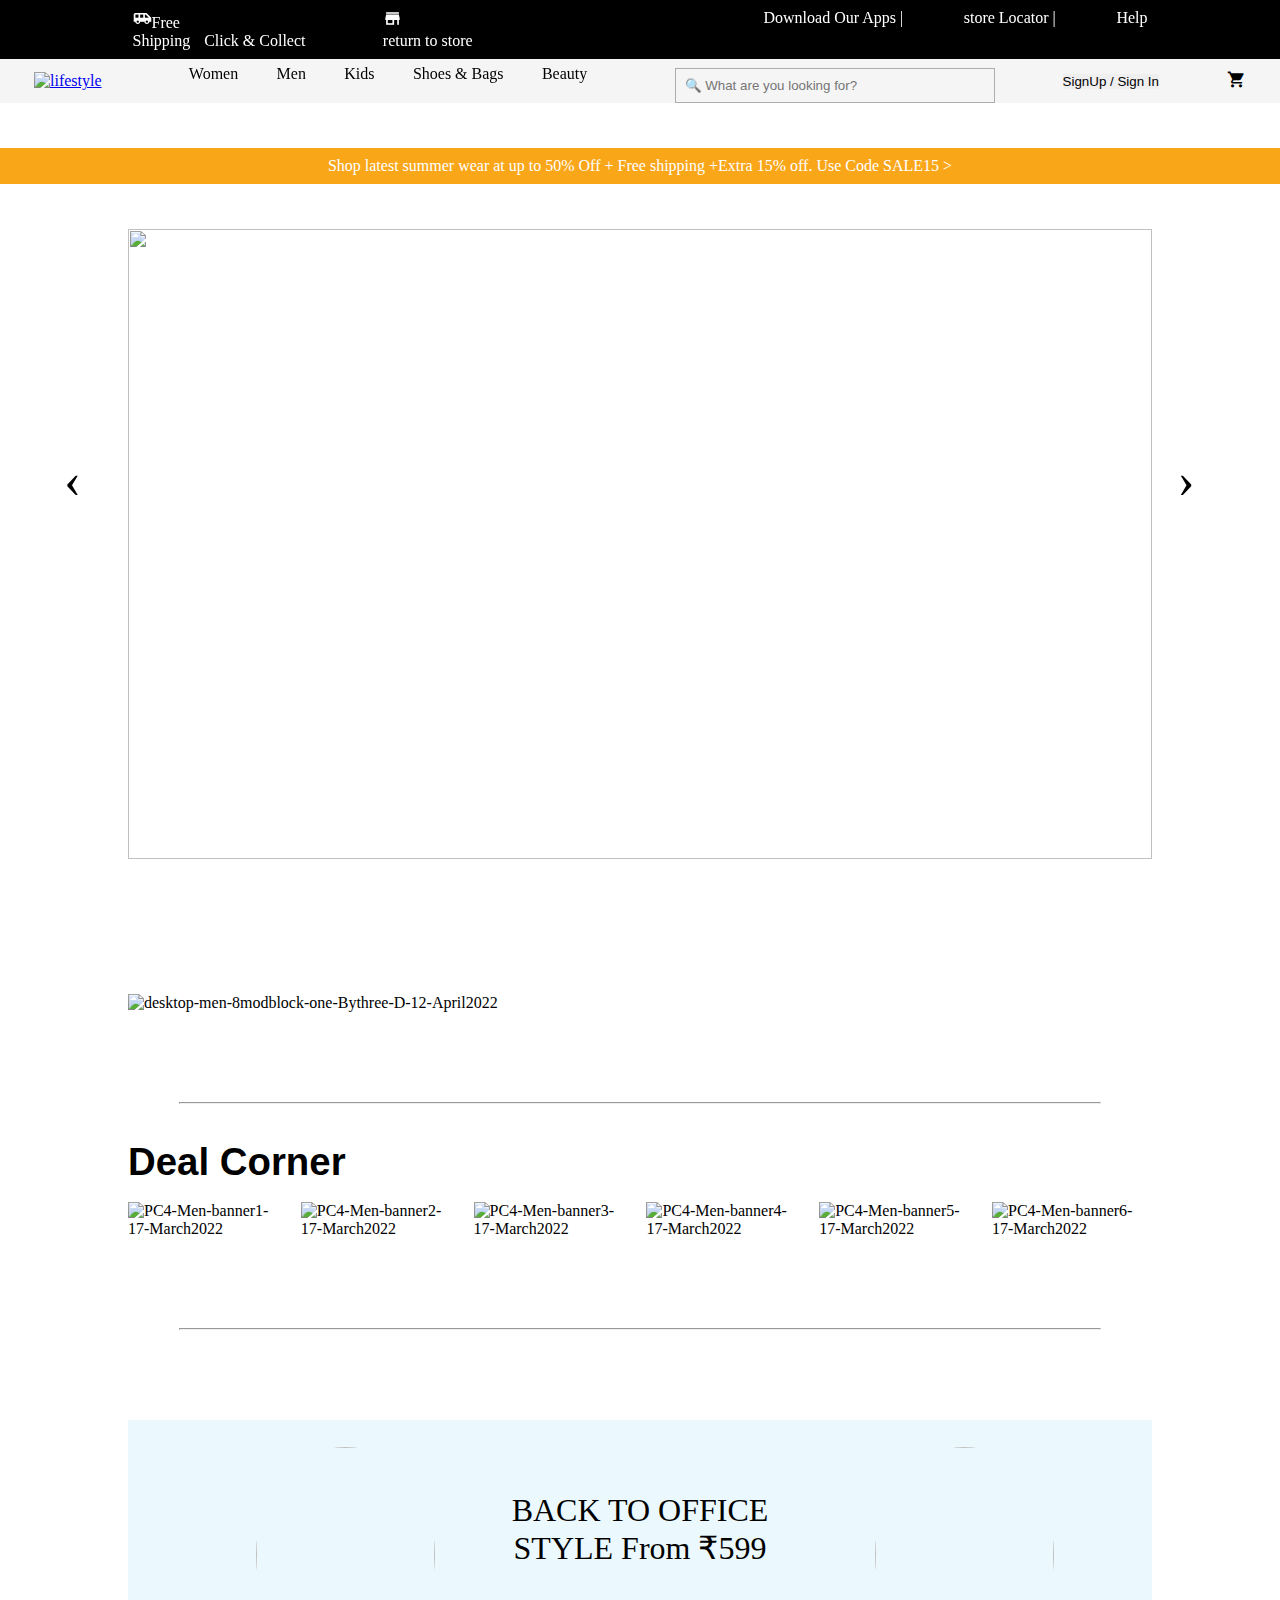
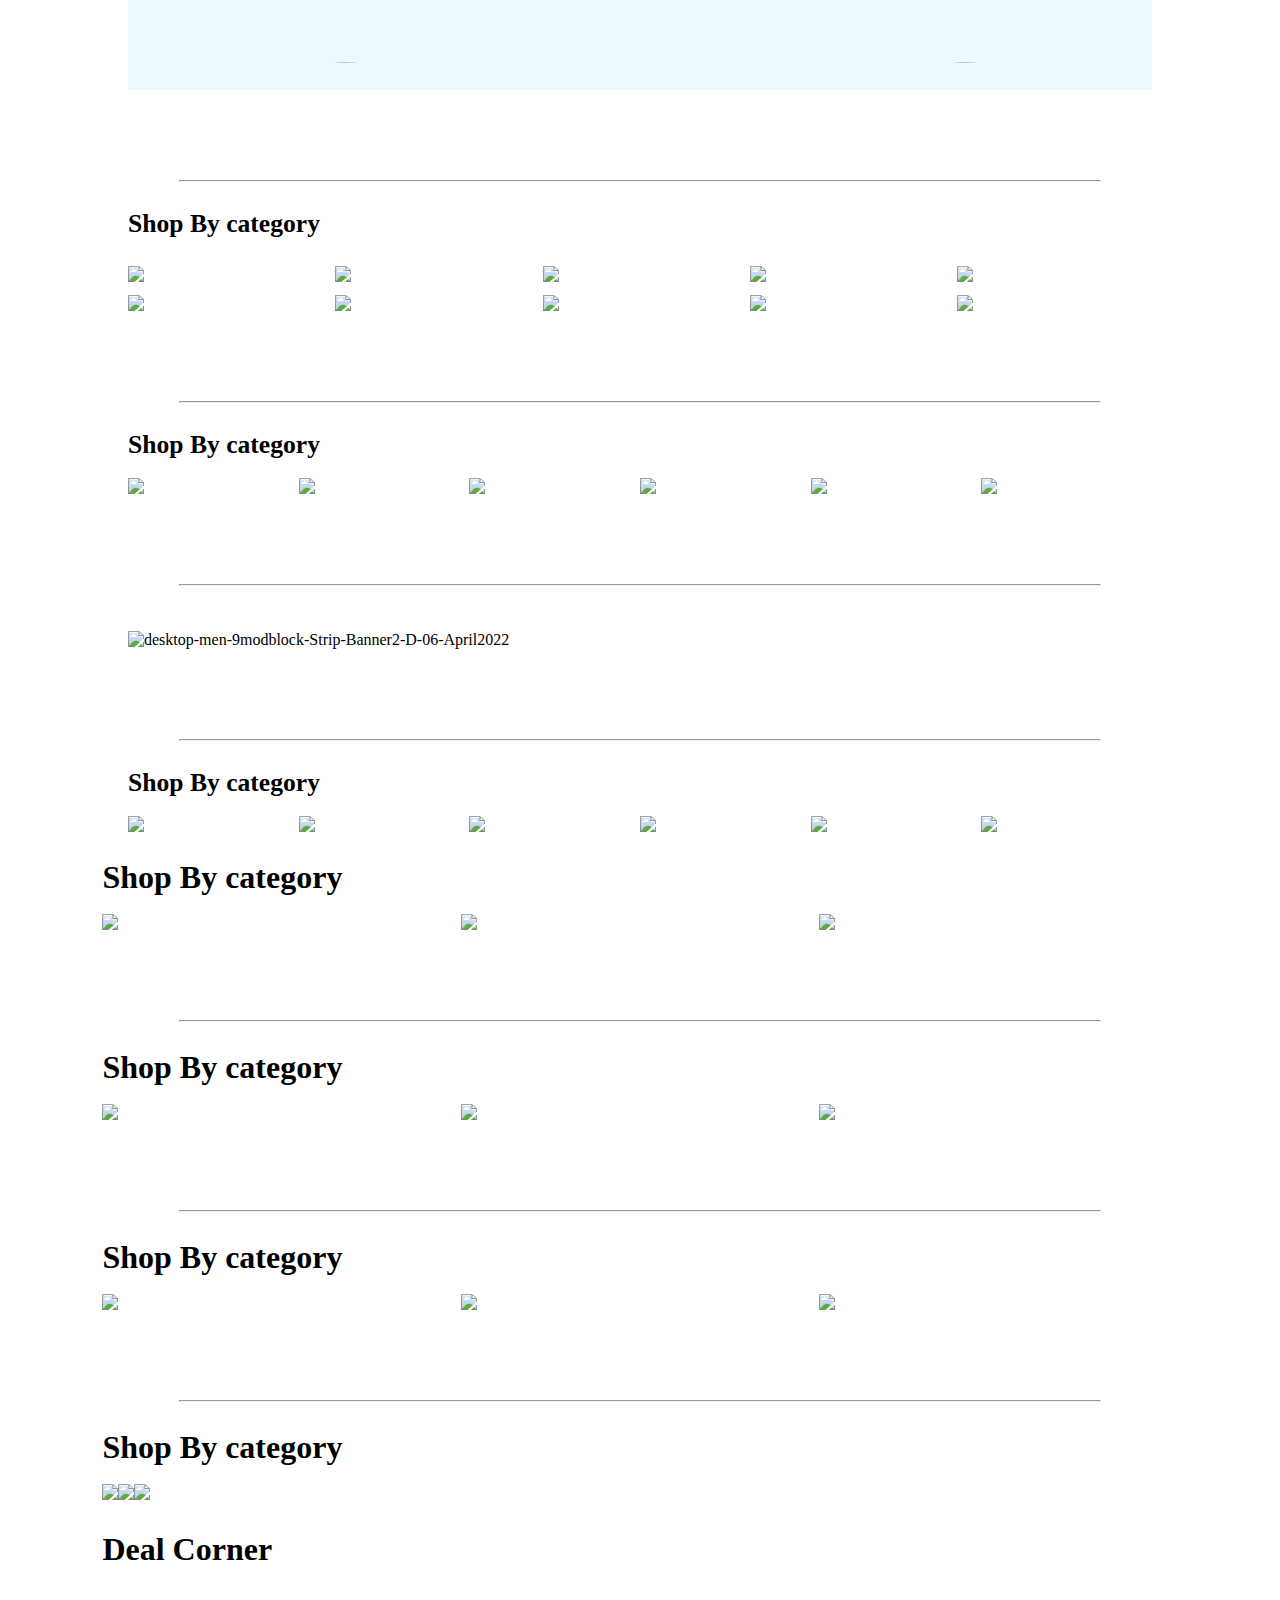
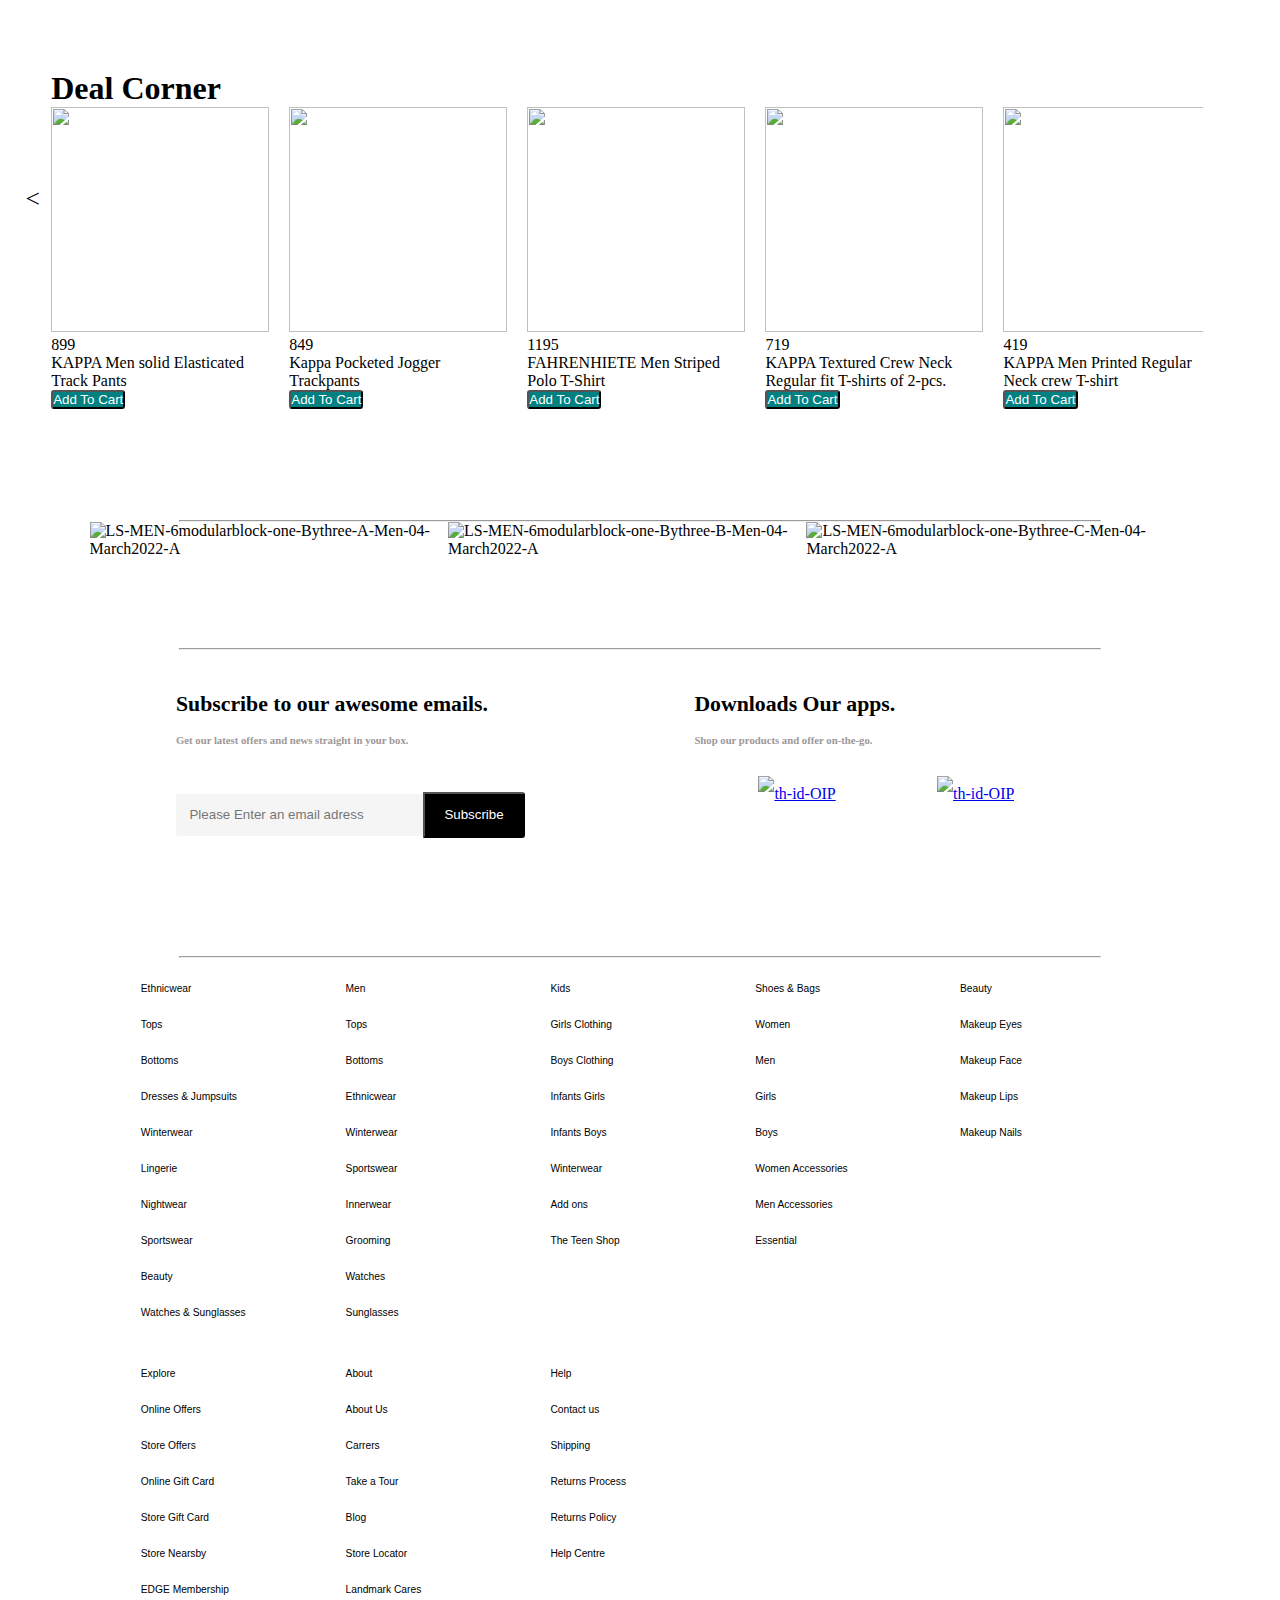
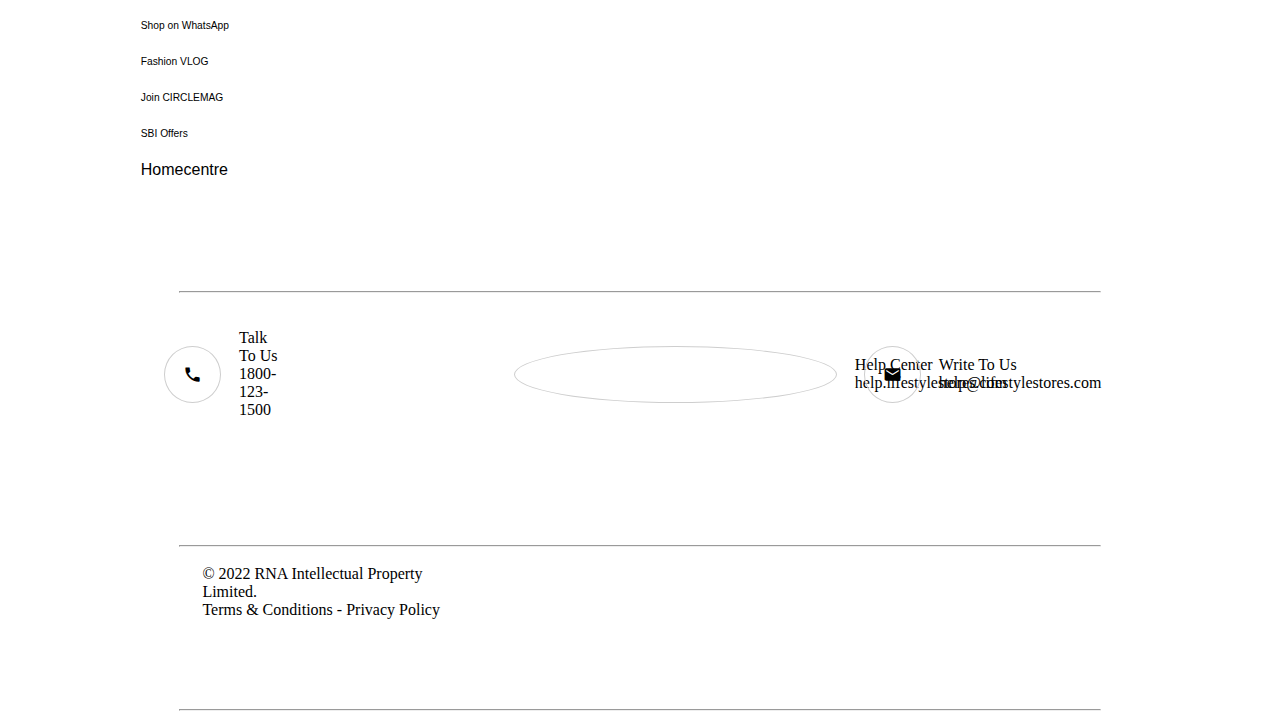
==== index.html @ 584adba1 "changed the name from header to index" ====
<!DOCTYPE html>
<html lang="en">

<head>
    <meta charset="UTF-8">
    <meta http-equiv="X-UA-Compatible" content="IE=edge">
    <meta name="viewport" content="width=device-width, initial-scale=1.0">
    <title>Document</title>
    <link rel="stylesheet" href="signup.css">
   <link href="https://fonts.googleapis.com/icon?family=Material+Icons" rel="stylesheet">
    <link rel="stylesheet" href="header.css">
    <style>
      
    </style>
</head>
<!-- onload="slide()" -->

<body onload="slide()">

    <div id="responsivenav">
        <div onclick="shownavbar()" class="menubtn"><i class="material-icons" style="font-size: 3vw;border: none;padding: 0%; width: 1vw;"  >menu</i></div>
        <div><img src="https://i1.lmsin.net/website_images/in/logos/logo-lifestyle.svg " alt="lifestyle" id="mediaimage"></div>
    </div>

    <!-- <div onclick="shownavbar()" class="menubtn"><i class="material-icons" style="font-size: 3vw;border: none;padding: 0%; width: 1vw;"  >menu</i></div> -->
    <div class="listContainer" id="listContainer">
      <div class="flexOfNavbar">
        <div><img src="https://i1.lmsin.net/website_images/in/logos/logo-lifestyle.svg " alt="lifestyle" id="mediaimage"></div>
        <div id="cutmenu" onclick="none()">X</div>
      </div>
        <ul>
            <li>Women

            </li>
            <li>Men  ›
                <div class="listOflistContainer">
                    <p  ><a href="productPage.html" style="text-decoration: none;color: black;" >TopWear </a></p>
                    <p  ><a href="productPage.html" style="text-decoration: none;color: black;" >Bottomwear </a></p>
                    <p  ><a href="productPage.html" style="text-decoration: none;color: black;" >Activewear </a></p>
                    <p  ><a href="productPage.html" style="text-decoration: none;color: black;" >Ethnic </a></p>
                    <p  ><a href="productPage.html" style="text-decoration: none;color: black;" >Winterwear </a></p>
                    <p  ><a href="productPage.html" style="text-decoration: none;color: black;" >Innerwear </a></p>
                    <p  ><a href="productPage.html" style="text-decoration: none;color: black;" >WFH Edits </a></p>
                    <p  ><a href="productPage.html" style="text-decoration: none;color: black;" >Watches </a></p>
                    <p  ><a href="productPage.html" style="text-decoration: none;color: black;" >Sunglasses </a></p>
                    <p  ><a href="productPage.html" style="text-decoration: none;color: black;" >Shoes </a></p>
                    <p  ><a href="productPage.html" style="text-decoration: none;color: black;" >Grooming </a></p>
                    <p  ><a href="productPage.html" style="text-decoration: none;color: black;" >Add-Ones </a></p>
                    <p  ><a href="productPage.html" style="text-decoration: none;color: black;" >More </a></p>
            </div>
            </li>
            <li>Kids ›
                <div class="listOflistContainer">
                    <p  ><a href="productPage.html" style="text-decoration: none;color: black;" >Boys </a></p>
                    <p  ><a href="productPage.html" style="text-decoration: none;color: black;" >Girls </a></p>
                    <p  ><a href="productPage.html" style="text-decoration: none;color: black;" >Infants </a></p>
                    <p  ><a href="productPage.html" style="text-decoration: none;color: black;" >Top Brands </a></p>
                    <p  ><a href="productPage.html" style="text-decoration: none;color: black;" >Winterwear </a></p>
                    <p  ><a href="productPage.html" style="text-decoration: none;color: black;" >Accessories </a></p>
                    <p  ><a href="productPage.html" style="text-decoration: none;color: black;" >Price point Store </a>  </p>
            </div>
            </li>
            <li>Shoes & Bags </li>
            <li>Beauty  </li>

        </ul>
        <div><input type="text" placeholder="🔍 What are you looking for?"></div>
        <div><p>
            SignUp-signIn
            <!-- <div id="signUpp">
                <button  onclick="demosign()" style="border: none;">SignUp / Sign In</button>
            </div>
            
            
            
            <div  id="popup">
            
            </div>
            
            
            <div id="demomain"></div> -->
        </p>
    </div>
        <div><p>Basket</p></div>
    </div>

    
















    <div class="first">
        <div>
            <ul>
                <li><i class="material-icons" style="font-size: 1.5vw;border: none;padding: 0%;"  >airport_shuttle</i>Free Shipping</li>
                <li><i class="material-icons" style="font-size: 1.5vw;border: none;padding: 0%;"  >apartment</i>Click & Collect</li>
                <li><i class="material-icons" style="font-size: 1.5vw;border: none;padding: 0%;"  >storefront</i>return to store</li>
            </ul>
        </div>
        <div>
            <ul>
                <li>Download Our Apps |</li>
                <li>store Locator |</li>
                <li>Help</li>
              
            </ul>
        </div>
    </div>
    
<div class="navbar" id="navbarid">
    <div><a href="./index.html"><img src="https://i1.lmsin.net/website_images/in/logos/logo-lifestyle.svg " alt="lifestyle"></a></div>
    <div>
        <ul>
            
        <ul>
            <!-- <li><img src="https://i1.lmsin.net/website_images/in/logos/logo-lifestyle.svg " alt="lifestyle"></li> -->
            <li><a href="">Women</a></li>
            <li class="active"><a href="">Men</a>
              <div class="submenue">
                  <ul>
                    <li>Top wear
                        <div class="in">
                            <div>
                                <b><a href="productPage.html"> Shop in Top Wear </a></b>
                                <hr style="width:10vw; margin-top: 2vh;margin-bottom: 2vh;margin-left: 0vw;">
                                <p><a href="productPage.html"> Casual Shirt  </a></p>
                                <p><a href="productPage.html"> Formal Shirt </a></p>
                                <p><a href="productPage.html"> Polos </a></p>
                                <p><a href="productPage.html"> T-Shirt </a></p>
                                <p><a href="productPage.html"> Jackets </a></p>
                                <p><a href="productPage.html"> Hoodies & Sweethearts </a></p>
                            </div>
                            <div>
                             
                                <img src="https://70415bb9924dca896de0-34a37044c62e41b40b39fcedad8af927.lmsin.net/LS-Fest/LS-new/Flyout-Mens-Teesandtops-Desktop1-21Sept2020.jpg" alt="">
                            </div>
                            <div><img src="https://70415bb9924dca896de0-34a37044c62e41b40b39fcedad8af927.lmsin.net/LS-Fest/LS-new/Flyout-Mens-Teesandtops-Desktop2-21Sept2020.jpg" alt=""></div>
                            <div><img src="https://70415bb9924dca896de0-34a37044c62e41b40b39fcedad8af927.lmsin.net/LS-Fest/LS-new/Flyout-Mens-Teesandtops-Desktop3-21Sept2020.jpg" alt=""></div>
                        </div>
                    </li>
                    <li>Bottomwear
                        <div class="in">
                            <div>
                                <b>Shop in Bottomwear</b>
                                <hr style="width:10vw; margin-top: 2vh;margin-bottom: 2vh;margin-left: 0vw;">
                                <p>Casual Trousers</p>
                                <p>Formal Trousers</p>
                                <p>Jeans</p>
                                <p>Track Pants</p>
                                <p>Shorts & 3/4ths</p>
                            </div>
                            <div>
                                <img src="https://70415bb9924dca896de0-34a37044c62e41b40b39fcedad8af927.lmsin.net/LS-Fest/LS-new/Flyout-Mens-Bottomwear-Desktop1-21Sept2020.jpg" alt="">
                            </div>
                            <!-- <div><img src="https://70415bb9924dca896de0-34a37044c62e41b40b39fcedad8af927.lmsin.net/LS-Fest/LS-new/Flyout-Mens-Teesandtops-Desktop2-21Sept2020.jpg" alt=""></div>
                            <div><img src="https://70415bb9924dca896de0-34a37044c62e41b40b39fcedad8af927.lmsin.net/LS-Fest/LS-new/Flyout-Mens-Teesandtops-Desktop3-21Sept2020.jpg" alt=""></div> -->
                        </div>
                    </li>
                    <li>Activewear
                        <div class="in">
                            <div>
                                <b>Shop in Activewear</b>
                                <hr style="width:10vw; margin-top: 2vh;margin-bottom: 2vh;margin-left: 0vw;">
                                <p>Polos</p>
                                <p>Sports T-Shirts</p>
                                <p>Track Pants</p>
                                <p>Sports shoes</p>
                            </div>
                            <div>
                                <img src="https://70415bb9924dca896de0-34a37044c62e41b40b39fcedad8af927.lmsin.net/LS-Fest/LS-new/Flyout-Mens-Activewear-Desktop1-21Sept2020.jpg" alt="">
                            </div>
                            <!-- <div><img src="https://70415bb9924dca896de0-34a37044c62e41b40b39fcedad8af927.lmsin.net/LS-Fest/LS-new/Flyout-Mens-Teesandtops-Desktop2-21Sept2020.jpg" alt=""></div>
                            <div><img src="https://70415bb9924dca896de0-34a37044c62e41b40b39fcedad8af927.lmsin.net/LS-Fest/LS-new/Flyout-Mens-Teesandtops-Desktop3-21Sept2020.jpg" alt=""></div> -->
                        </div>
                    </li>
                    <li>Ethnic
                        <div class="in">
                            <div>
                                <b>Shop in Ethnic</b>
                                <hr style="width:10vw; margin-top: 2vh;margin-bottom: 2vh;margin-left: 0vw;">
                                
                                <p>Kurtas</p>
                                <p>Waistcoats</p>
                                <p>Pyjamas</p>                              
                            </div>
                            <div>
                                <img src="https://70415bb9924dca896de0-34a37044c62e41b40b39fcedad8af927.lmsin.net/LS-Fest/LS-new/Flyout-Mens-Ethnicwear-Desktop1-21Sept2020.jpg" alt="">
                            </div>
                        </div>
                    </li>
                    <li>Winterwear</li>
                    <li>Innerwear</li>
                    <li>WFH Edits</li>
                    <li>Watches</li>
                    <li>Sunglasses</li>
                    <li>Shoes</li>
                    <li>Grooming</li>
                    <li>Add-Ons</li>
                    <li>More</li>
                </ul> 
              </div>
            </li> 
            
            <li class="active"><a href="">Kids</a>
                <div class="submenue">
                    <ul>
                      <li>Boys
                          <div class="in">
                              <div>
                                  <b>Shop in Top Wear</b>
                                  <hr style="width:10vw; margin-top: 2vh;margin-bottom: 2vh;margin-left: 0vw;">
                                  <p>Casual Shirt</p>
                                  <p>Formal Shirt</p>
                                  <p>Polos</p>
                                  <p>T-Shirt</p>
                                  <p>Jackets</p>
                                  <p>Hoodies & Sweethearts</p>
                              </div>
                              <div>
                                  <img src="https://70415bb9924dca896de0-34a37044c62e41b40b39fcedad8af927.lmsin.net/LS-Fest/LS-new/Flyout-Kids-BoysClothing-Banner1-09Feb2022.jpg" alt="">
                              </div>
                              <div><img src="https://70415bb9924dca896de0-34a37044c62e41b40b39fcedad8af927.lmsin.net/LS-Fest/LS-new/Flyout-Kids-BoysClothing-Banner2-09Feb2022.jpg" alt=""></div>
                              <div><img src="https://70415bb9924dca896de0-34a37044c62e41b40b39fcedad8af927.lmsin.net/LS-Fest/LS-new/Flyout-Kids-BoysClothing-Banner4-09Feb2022.jpg" alt=""></div>
                          </div>
                      </li>
                      <li>Girls
                          <div class="in">
                              <div>
                                  <b>Shop in Bottomwear</b>
                                  <hr style="width:10vw; margin-top: 2vh;margin-bottom: 2vh;margin-left: 0vw;">
                                  <p>Casual Trousers</p>
                                  <p>Formal Trousers</p>
                                  <p>Jeans</p>
                                  <p>Track Pants</p>
                                  <p>Shorts & 3/4ths</p>
                              </div>
                              <div>
                                  <img src="https://70415bb9924dca896de0-34a37044c62e41b40b39fcedad8af927.lmsin.net/LS-Fest/LS-new/Flyout-Kids-GirlsClothing-Banner1-09Feb2022.jpg" alt="">
                              </div>
                              <div><img src="https://70415bb9924dca896de0-34a37044c62e41b40b39fcedad8af927.lmsin.net/LS-Fest/LS-new/Flyout-Kids-GirlsClothing-Banner2-09Feb2022.jpg" alt=""></div> -->
                              <div><img src="https://70415bb9924dca896de0-34a37044c62e41b40b39fcedad8af927.lmsin.net/LS-Fest/LS-new/Flyout-Kids-GirlsClothing-Banner4-09Feb2022.jpg" alt=""></div> -->
                          </div>
                      </li>
                      <li>Infants
                          <div class="in">
                              <div>
                                  <b> T-Shirts</b>
                                  <hr style="width:10vw; margin-top: 2vh;margin-bottom: 2vh;margin-left: 0vw;">
                                  <p>Tops</p>
                                  <p>Dresses & Jumpsuits</p>
                                  <p>Shirts</p>
                                  <p>Shorts</p>

                              </div>
                              <div>
                                  <img src="https://70415bb9924dca896de0-34a37044c62e41b40b39fcedad8af927.lmsin.net/LS-Fest/LS-new/Flyout-Kids-Infants-Banner1-09Feb2022.jpg" alt="">
                              </div>
                               <div><img src="https://70415bb9924dca896de0-34a37044c62e41b40b39fcedad8af927.lmsin.net/LS-Fest/LS-new/Flyout-Kids-Infants-Banner2-09Feb2022.jpg" alt=""></div>
                               <div><img src="https://70415bb9924dca896de0-34a37044c62e41b40b39fcedad8af927.lmsin.net/LS-Fest/LS-new/Flyout-Kids-Infants-Banner3-09Feb2022.jpg" alt=""></div> --> -->
                          </div>
                      </li>
                      <li>Top Brands
                          <div class="in">
                              <div>
                                  <b>Shop in Top Brands</b>
                                  <hr style="width:10vw; margin-top: 2vh;margin-bottom: 2vh;margin-left: 0vw;">
                                  
                                  <p>Fame forever</p>
                                  <p>Waistcoats</p>
                                  <p>Pyjamas</p>    
                                  <p>JUNIORS</p>
                                     <p>MELANGE</p>
                                    <p>BOSSINI</p>
                                     <p>Denimize By FameForever</p>
                                    <p>Allen Solly </p>
                              </div>
                              <div>
                                  <img src="https://70415bb9924dca896de0-34a37044c62e41b40b39fcedad8af927.lmsin.net/LS-Fest/LS-new/Flyout-Kids-TopBrands-Banner1-09Feb2022.jpg" alt="">
                              </div>
                              <div>
                                <img src="https://70415bb9924dca896de0-34a37044c62e41b40b39fcedad8af927.lmsin.net/LS-Fest/LS-new/Flyout-Kids-TopBrands-Banner2-09Feb2022.jpg" alt="">
                            </div>
                            <div>
                                <img src="https://70415bb9924dca896de0-34a37044c62e41b40b39fcedad8af927.lmsin.net/LS-Fest/LS-new/Flyout-Kids-TopBrands-Banner3-09Feb2022.jpg" alt="">
                            </div>
                          </div>
                      </li>
                      <li>Winterwear</li>
                      <li>Innerwear</li>
                      <li>WFH Edits</li>
                      <li>Watches</li>
                      <li>Sunglasses</li>
                      <li>Shoes</li>
                      <li>Grooming</li>
                      <li>Add-Ons</li>
                      <li>More</li>
                  </ul> 
                </div>
            </a></li>
            <li><a href="">Shoes & Bags</a></li>
            <li><a href="">Beauty</a></li>
        </ul>
    </div>
    <div><input type="text" placeholder="🔍 What are you looking for?"></div>
    <div>
        <!-- Sign Up-Sign In -->
        <div id="signUpp">
            <button  onclick="demosign()" style="border: none;">SignUp / Sign In</button>
        </div>
        
        
        
        <div  id="popup">
        
        </div>
        
        
        <div id="demomain"></div>
    </div>
    <div><a href="./basket.html" ><i class="material-icons" style="font-size: 1.5vw;border: none;padding: 0%;text-decoration: none;color: black;"  >shopping_cart</i><span id="cart"></span></a> </div>
</div>
    

    <div class="belowsearch"></div>
    <div class="topredborder">
        Shop latest summer wear at up to 50% Off + Free shipping +Extra 15% off. Use Code SALE15 >
    </div>
    <div class="slideBox" style="position: relative;">
        <img id="img1"
            src=" https://70415bb9924dca896de0-34a37044c62e41b40b39fcedad8af927.lmsin.net/LS-Fest/LS-new/HP_LS_Men_Desktop-1-11April2022.gif "
            alt="">
        <img id="img2" src="https://i.ibb.co/LSdC4kS/LS-Banner5-desktop-MEN-11-April2022.jpg" alt="">
        <!-- <img id="img3"
            src="https://lmsin.net/cdn-cgi/image/w=1232,q=60,fit=cover/https://70415bb9924dca896de0-34a37044c62e41b40b39fcedad8af927.lmsin.net/LS-Fest/LS-new/HP_LS_MEN_Desktop-4-11April2022.jpg"
            alt=""> -->
            <img id="img3"
            src="https://70415bb9924dca896de0-34a37044c62e41b40b39fcedad8af927.lmsin.net/LS-Fest/LS-new/HP_LS_Men_Desktop-1-14April2022.gif"
            alt="">
        <img id="img4"
            src="https://lmsin.net/cdn-cgi/image/w=1232,q=60,fit=cover/https://70415bb9924dca896de0-34a37044c62e41b40b39fcedad8af927.lmsin.net/LS-Fest/LS-new/HP_LS_MEN_Desktop-3-11April2022.jpg"
            alt="">
        <img id="img5"
            src="https://lmsin.net/cdn-cgi/image/w=1232,q=60,fit=cover/https://70415bb9924dca896de0-34a37044c62e41b40b39fcedad8af927.lmsin.net/LS-Fest/LS-new/HP_LS_MEN_Desktop-2-11April2022.jpg"
            alt="">
    </div>
    <div class="slide_back" onclick="back()"> ‹ </div>
    <div   onclick="slide_right()"> › </div>

    <div class="belowslide"><img src="https://i.ibb.co/h9dRjKt/desktop-men-8modblock-one-Bythree-D-12-April2022.jpg"
            alt="desktop-men-8modblock-one-Bythree-D-12-April2022"></div>

    <hr>
    <div class="dealbox">
        <h1 style="text-align: left;">Deal Corner</h1>
        <div>
            <img class="dealimg" src="https://i.ibb.co/mJWp6Xc/PC4-Men-banner1-17-March2022.jpg"
                alt="PC4-Men-banner1-17-March2022">
            <img class="dealimg" src="https://i.ibb.co/yWchPXP/PC4-Men-banner2-17-March2022.jpg"
                alt="PC4-Men-banner2-17-March2022">
            <img class="dealimg" src="https://i.ibb.co/86RnmC1/PC4-Men-banner3-17-March2022.jpg"
                alt="PC4-Men-banner3-17-March2022">
            <img class="dealimg" src="https://i.ibb.co/YdVF9yZ/PC4-Men-banner4-17-March2022.jpg"
                alt="PC4-Men-banner4-17-March2022">
            <img class="dealimg" src="https://i.ibb.co/wsBj8wp/PC4-Men-banner5-17-March2022.jpg"
                alt="PC4-Men-banner5-17-March2022">
            <img class="dealimg" src="https://i.ibb.co/wcXRRfH/PC4-Men-banner6-17-March2022.jpg"
                alt="PC4-Men-banner6-17-March2022">
        </div>
    </div>
 
    <hr>

    <div class="belowdeal">
        <div><img id="im1" src="" alt=""></div>
        <div>BACK TO OFFICE STYLE From ₹599</div>
        <div><img id="im2" src="" alt=""></div>
    </div>


   <hr>

    <div id="shop_by_category">
        <h1 style="text-align: left;">Shop By category</h1>
        <div id="inner_shop_by_cate"></div>
    </div>

    <hr>

    <div id="top_brand">
        <h1 style="text-align: left;">Shop By category</h1>
        <div id="inner_top_brand"></div>
    </div>

  <hr>

    <div class="carousel">
        <img src="https://i.ibb.co/XV7FCkv/desktop-men-9modblock-Strip-Banner2-D-06-April2022.gif"
            alt="desktop-men-9modblock-Strip-Banner2-D-06-April2022">
    </div>
    <hr>

    <div id="top_brand2">
        <h1 style="text-align: left;">Shop By category</h1>
        <div id="arrival"></div>
    </div>

    <div class="top_pics_head">
        <h1 style="text-align: left;">Shop By category</h1>
        <div id="top_pics"></div>
    </div>
   <hr>

    <div class="top_pics_head">
        <h1 style="text-align: left;">Shop By category</h1>
        <div id="top_pics2"></div>
    </div>
    <hr>

    <div class="top_pics_head">
        <h1 style="text-align: left;">Shop By category</h1>
        <div id="top_pics3"></div>
    </div>

    <hr>
    <div class="top_pics_head">
        <h1 style="text-align: left;">Shop By category</h1>
        <div id="top_pics4"></div>
    </div>

    <div class="sell_for_today">
        <h1 style="text-align: left;">Deal Corner</h1>
        <img src="https://i.ibb.co/hL6T7Ly/desktop-LS-MEN-modularblock7-one-Bythree-A-Men-06-April2022.jpg" alt="">
    </div>
    <!-- <div class="slide_left" id="sl" onclick="left()"> < </div> 
    <div class="slide_right" id="sr" onclick="right()" > > </div> -->
    <!-- <div style="font-size: 5vw;position: relative;top: 10vh;left:-47vw ;"> ></div> -->
    <!-- <div style="font-size: 5vw;position: relative;top: 26vh;right:-47vw ;"  id="sr" onclick="right()" > > </div> -->
    <div class="slide_left" id="sl" onclick="left()"> < </div> 
    <div class="slide_right" id="sr" onclick="right()" > > </div>
    <div class="deal_corner" >
        <h1 style="text-align: left;">Deal Corner</h1>
        <div class="deal_corner_footer_top" >
            <div id="deal_corner_footer"></div>
        </div>
    </div>
    <div>

    </div>


    <hr>
    <div class="shop_by_department">
        <img src="https://i.ibb.co/3zZpBTq/LS-MEN-6modularblock-one-Bythree-A-Men-04-March2022-A.jpg"
            alt="LS-MEN-6modularblock-one-Bythree-A-Men-04-March2022-A">
        <img src="https://i.ibb.co/n67dchn/LS-MEN-6modularblock-one-Bythree-B-Men-04-March2022-A.jpg"
            alt="LS-MEN-6modularblock-one-Bythree-B-Men-04-March2022-A">
        <img src="https://i.ibb.co/fv3gNvh/LS-MEN-6modularblock-one-Bythree-C-Men-04-March2022-A.jpg"
            alt="LS-MEN-6modularblock-one-Bythree-C-Men-04-March2022-A">
    </div>

    <hr>


    <div class="footer_first">
        <div class="footer_first_left">
            <h1>Subscribe to our awesome emails.</h1>
            <h6>Get our latest offers and news straight in your box. </h6>
            <input type="email" placeholder="Please Enter an email adress" id="email">
            <button onclick="submit_email()">Subscribe</button>
        </div>
        <div class="footer_first_left">
            <h1>Downloads Our apps.</h1>
            <h6>Shop our products and offer on-the-go.</h6>
            <div>
                <a href="https://itunes.apple.com/in/app/id1180884618?ls=1&mt=8"><img
                        src="https://i.ibb.co/Q6fZS06/th-id-OIP.jpg" alt="th-id-OIP"></a>
                <a href="https://play.google.com/store/apps/details?id=com.applications.lifestyle"> <img
                        id="footer_first_left_img" src="https://i.ibb.co/6nXWjPx/th-id-OIP.jpg" alt="th-id-OIP"></a>
            </div>
        </div>
    </div>

    <hr>
    <div class="footer_category">
        <div>
            <!-- <ul> -->
                <p class="footerP"><b>Ethnicwear</b></p>
                <p class="footerP"><b>Tops</b></p>
                <p class="footerP">Bottoms</p>
                <p class="footerP">Dresses & Jumpsuits</p>
                <p class="footerP">Winterwear</li>
                <p class="footerP">Lingerie</p>
                <p class="footerP">Nightwear</p>
                <p class="footerP">Sportswear</p>
                <p class="footerP">Beauty</p>
                <p class="footerP">Watches & Sunglasses</p>
            <!-- </ul> -->
        </div>
        <div>
            <!-- <ul> -->
                <p class="footerP"><b>Men</b></p>
                <p class="footerP">Tops</p>
                <p class="footerP">Bottoms</p>
                <p class="footerP">Ethnicwear</p>
                <p class="footerP">Winterwear</p>
                <p class="footerP">Sportswear</p>
                <p class="footerP">Innerwear</p>
                <p class="footerP">Grooming</p>
                <p class="footerP">Watches</p>
                <p class="footerP">Sunglasses</p>
            <!-- </ul> -->
        </div>
        <div>
            <!-- <ul> -->              
                <p class="footerP"><b>Kids</b></p>
                <p class="footerP">Girls Clothing</p>
                <p class="footerP">Boys Clothing</p>
                <p class="footerP">Infants Girls</p>
                <p class="footerP">Infants Boys</p>
                <p class="footerP">Winterwear</p>
                <p class="footerP">Add ons</p>
                <p class="footerP">The Teen Shop</p>
            <!-- </ul> -->
        </div>
        <div>
            <!-- <ul> -->
                <p class="footerP"><b>Shoes & Bags</b></p>
                <p class="footerP">Women</p>
                <p class="footerP">Men</p>
                <p class="footerP">Girls</p>
                <p class="footerP">Boys</p>
                <p class="footerP">Women Accessories</p>
                <p class="footerP">Men Accessories</p>
                <p class="footerP">Essential</p>
            <!-- </ul> -->
        </div>
        <div>
            <!-- <ul> -->
                <p class="footerP"><b>Beauty</b></p>
               <p class="footerP">Makeup Eyes</p>
                <p class="footerP">Makeup Face</p>
                <p class="footerP">Makeup Lips</p>
                <p class="footerP">Makeup Nails</p>
            <!-- </ul> -->
        </div>
        <div>
            <!-- <ul> -->
                <p class="footerP"><b>Explore</b></p>
                <p class="footerP">Online Offers</p>
                <p class="footerP">Store Offers</p>
                <p class="footerP">Online Gift Card</p>
                <p class="footerP">Store Gift Card</p>
                <p class="footerP">Store Nearsby</p>
                <p class="footerP">EDGE Membership</p>
                <p class="footerP">Shop on WhatsApp</p>
                <p class="footerP">Fashion VLOG</p>
                <p class="footerP">Join CIRCLEMAG</p>
                <p class="footerP">SBI Offers</p>
                <p>Homecentre</p>
            <!-- </ul> -->
    </div>
        <div>
            <!-- <ul> -->
                <p class="footerP"><b>About</b></p>
                <p class="footerP">About Us</p>
                <p class="footerP">Carrers</p>
                <p class="footerP">Take a Tour</p>
                <p class="footerP">Blog</p>
                <p class="footerP">Store Locator</p>
                <p class="footerP">Landmark Cares</p>
            <!-- </ul> -->
        </div>
        <div>
            <!-- ul -->
                <p class="footerP"><b>Help</b></p>
                <p class="footerP">Contact us</p>
                <p class="footerP">Shipping</p>
                <p class="footerP">Returns Process</p>
                <p class="footerP">Returns Policy</p>
                <p class="footerP">Help Centre</p>
            <!-- </ul> -->
        </div>
    </div>

    <hr>


    <div class="call">
        <div class="call_flex">
            <div class="call_child"><i class="material-icons">call</i></div>
            <div>
                <div>Talk To Us</div>
                <div>1800-123-1500</div>
            </div>
        </div>
        <div class="call_flex">
            <div class="call_child"><i class="material-icons">contact_support</i></div>
            <div>
                <div>Help Center</div>
                <div>help.lifestylestores.com</div>
            </div>
        </div>
        <div class="call_flex">
            <div class="call_child"><i class="material-icons">email</i></div>
            <div>
                <div>Write To Us</div>
                <div>help@lifestylestores.com</div>
            </div>
        </div>
    </div>

    <hr>
    <div class="footerfinal">
        <img src="https://i1.lmsin.net/website_images/in/logos/logo-lifestyle.svg " alt="">
        <div>
            <p>© 2022 RNA Intellectual Property Limited.</p>
            <p>Terms & Conditions - Privacy Policy</p>
        </div>
    </div>
    <hr>






   
</body>
<script src="header.js">
    
</script>
<script src="signup.js"></script>

<script>
    const none=()=>{
    document.getElementById("listContainer").style.display="none"
    console.log(1)
    }
    
    const shownavbar=()=>{
        document.getElementById("listContainer").style.display="block"
    }
</script>

</html>


<!-- https://i1.lmsin.net/website_images/in/logos/logo-lifestyle.svg -->
<!-- https://70415bb9924dca896de0-34a37044c62e41b40b39fcedad8af927.lmsin.net/LS-Fest/LS-new/HP_LS_Men_Desktop-1-11April2022.gif -->
<!-- https://lmsin.net/cdn-cgi/image/w=1232,q=60,fit=cover/https://70415bb9924dca896de0-34a37044c62e41b40b39fcedad8af927.lmsin.net/LS-Fest/LS-new/LS-Banner5-desktop-MEN-11April2022.jpg -->
<!-- https://lmsin.net/cdn-cgi/image/w=1232,q=60,fit=cover/https://70415bb9924dca896de0-34a37044c62e41b40b39fcedad8af927.lmsin.net/LS-Fest/LS-new/HP_LS_MEN_Desktop-4-11April2022.jpg -->
<!-- https://lmsin.net/cdn-cgi/image/w=1232,q=60,fit=cover/https://70415bb9924dca896de0-34a37044c62e41b40b39fcedad8af927.lmsin.net/LS-Fest/LS-new/HP_LS_MEN_Desktop-3-11April2022.jpg -->
<!-- https://lmsin.net/cdn-cgi/image/w=1232,q=60,fit=cover/https://70415bb9924dca896de0-34a37044c62e41b40b39fcedad8af927.lmsin.net/LS-Fest/LS-new/HP_LS_MEN_Desktop-2-11April2022.jpg -->
---- signup.css ----
#hrtag{
  border-top: 1px solid gainsboro;
  margin: 9px 25px;
  padding:4px;
 }
 #close{
   font-weight: 100;
   position: absolute;
   top:10px;
   right: 10px;
   border: none;
   font-weight: bold;
   font-size: 20px;
   background-color: white;
 }
     #signUp{
      display:block;
       border: 1px solid gainsboro;
       width:51.7%;
       height: 61.2%;
       background-color: white;
       position: fixed;
       top:18%;
       left: 24.2%;
       font-family:Arial,sans-serif;
       z-index: 80;
     }
     #continue{
       border: orange;
       background-color:rgb(251,166,27);
       width: 195px;
       padding: 20px 0px;
       color: white;
       font-weight: 600;
       position: relative;
       left: 57%;
       
     }
    
     #signUp a{
       color: orange;
     }
     #signUp > div{
       display: flex;
       flex-direction: column;
       margin: 7.5% 17%;
      
 
     }
     #signUp label{
       font-weight: 600;
       font-size: small;
     }
     #signUp input{
       width: 91%;
       padding:11px 16px;
       margin-top: 5px;
       margin-bottom: 10px;
       margin-left: 3vh;
       border: 1px solid gainsboro;
     }
     #signUp h1{
       margin-bottom: 6vh;
       font-weight: lighter;
       line-height: 2px;
     }
     #com{
       color:gray
     }
     #signUp p{
       font-size: 13.5px;
       font-weight: 500;
       margin: 1vh;
     }
     #signupbtn{
     position: sticky;
     top: 10px;
       left: 50px;
 
     right: 50px;
     }
     
     #com+label{
      margin: 2vh 3vh;
      text-align: left;
     }
 
 
 
 
 
 
 
 
   #Sotp{
     display: none;
     border: 1px solid gainsboro;
       width:51.7%;
       height: 61.2%;
       background-color: white;
       position: fixed;
       top:18%;
       left: 24.2%;
       font-family:Arial,sans-serif;
       z-index: 60;
   }
   #Sotp > div{
     display: flex;
       flex-direction: column;
       margin: 6% 17%;  
   }
 
   #Sotp p{
     color: grey;
     font-size: 13.5px;
       font-weight: 500;
   }
  #Sotp > div > #com{
    margin-top: 4vh;
  }

   #Sotp a{
     color:orange
   }
   #Sotp label{
     font-size:larger;
   }
   #Sotp h1{
       font-weight: lighter;
       line-height: 2px;
     }
     #otp{
       font-size: 150%;
       padding: 0% 5%;
       width:60%;
       
       height:40px;
       border: 1px solid gainsboro;
       margin:5px 0px;
      
     }
     #Sotp p:nth-last-child(1){
       margin-top: 23px;
     }
     #otpcontinue{
       border: orange;
       background-color:rgb(251,166,27);
       width: 195px;
       padding: 17px 0px;
       color: white;
       font-weight: 600;
       position: relative;
       left: 57%;
       
     }
     #otphrtag{
  border-top: 1px solid gainsboro;
  margin: 4px 25px;
  padding:4px;
 }
    #changeNum{
      text-align: left;
      margin: 1vh 2.8vh;
    }
 
 #otp{
   margin-left: 2.5vh;
 }
 #Semail{
   display: none;
   border: 1px solid gainsboro;
     width:51.7%;
     height: 61.2%;
     background-color: white;
     position: fixed;
     top:18%;
     left: 24.2%;
     font-family:Arial,sans-serif;
     z-index: 60;
 }
 #Semail h1{
   font-weight: lighter;
       line-height: 2px;
 }
 #Semail p{
   color: grey;
     font-size: 13.5px;
       font-weight: 500;
       line-height: 21px;
       margin-top: 4vh;
       margin-bottom: 1vh;
 }
 #Semail input{
   width: 91%;
       padding:17px 18px;
       margin-top: 8px;
       margin-bottom: 6px;
       border: 1px solid gainsboro;
     
 }
 #proceed{
   border: orange;
       background-color:rgb(251,166,27);
       width: 215px;
       padding: 21px 0px;
       color: white;
       font-weight: 600;
       margin-top: 20px;
       position: relative;
       
       left: 53%;
      
       
 }
 
 
 #Semail > div{
   display: flex;
     flex-direction: column;
     margin: 7.5% 17%;
 }
 
 #skip{
 color:grey;
 
   position: absolute;
   top:20px;
   right: 10px;
   border: none;
   font-weight: 100;
   font-size: 18px;
   background-color: white;
 }
 
 
 
 #Saddress{
 
      display: none;
       border: 1px solid gainsboro;
       width:51.7%;
       height: 61.2%;
       background-color: white;
       position: fixed;
       top:18%;
       left: 24.2%;
       font-family:Arial,sans-serif; 
       z-index: 60;
 }
 
 #Saddress a{
       color: orange;
     }
     #Saddress > div{
       display: flex;
       flex-direction: column;
       margin: 7.5% 17%;
      
 
     }
     #Saddress h1{
       font-weight: lighter;
       line-height: 2px;
       margin-bottom: 3vh;
     }
     #saddress > div> div{
       justify-content: space-between;
     }
     #Saddress input{
       width: 40%;
       padding:15px 18px;
       margin-top: 5px;
       margin-bottom: 6px;
       border: 1px solid gainsboro;
     }
     #Saddress label{
       font-size:10px;
     }
     #Saddress p{
       font-size: 13.5px;
       font-weight: 500;
       color: grey;
       
     }
     #ahrtag{
  border-top: 1px solid gainsboro;
  margin: 3px 25px;
  
 
 }
 #goback,#addressproceed{
   border: orange;
       background-color:rgb(251,166,27);
       width: 215px;
       padding: 21px 0px;
       color: white;
       font-weight: 600;
       margin-top: 20px;
       margin-right: 10px;
       position: relative;
 
       
       left: 2%;
 
 }
 #Sadcheck{
   
   display: flex;
   
   margin-top: 18px;
 }
 #Sadcheck p{
   color: black;
 }
 #Sadcheck label{
 font-size: 10px;
 
 }
 
 #Sadcheck input{
   width: 30px;
 }
 #Sadcheck > div:nth-child(1){
   padding:2% 0%;
   width: 10%;
 }
 #Sadcheck > div:nth-child(2){
   width: 50%;
  
 }
 
 
  #alert0,#alert4{
   display: none;
   color:red;
   font-size: 11px;
   text-align: end;
 }
 #alert1,#alert2,#alert3{
   display: none;
   color:red;
   font-size: 11px;
   text-align: end;
 }
 #alert5{
   display: none;
   color:red;
   font-size: 11px;
   text-align: center;
 } 
 
 
 
 
@media all and (min-width:60px) and (max-width:550px){
#signUp, #Sotp,  #Semail, #Saddress {
  margin: auto;
  width: 100vw;
  left: 0vw;
}
#Saddress h1{
  font-size: 5vw;
}
}
---- header.css ----
*{
    margin: 0%;
    padding: 0%;
    box-sizing: border-box;

}
.slide_back{
    font-size: 4vw;position: absolute;top: 50vh;left: 5vw;
}
.slide_back+div{
    font-size: 4vw;position: absolute;top: 50vh;left: 92vw;
}
#listContainer{
    display: none;
}
#responsivenav{
    display: none;
}
.first,
.second ul {
    background-color: black;
    padding: 1vh;
    color: white;
    display: flex;
    justify-content: space-around;
    font-weight: 500;
    list-style: none;
    position: sticky;
    top: 0vh;
    z-index: 50;
}
/* .second ul {
    position: sticky;
    top: 0vh;
    z-index: 10;
} */
.first>ul {
    list-style: none;
}

.first>div ul {
    display: flex;
    list-style: none;
    width: 30vw;
    justify-content: space-between;
    position: sticky;
    top: 0vh;
}

.second ul {
    background-color: whitesmoke;
    color: black;
}

.second ul img {
    height: 8vh;
    width: 7vw;
    margin-top: 1vh;
    align-items: center;
    margin-top: -2vh;
    /* border: 1px solid red; */
}

.second>div {
    background-color: whitesmoke;
    padding-left: 5vw;
    padding-right: 5vw;
    padding-top: -2vh;
    padding-bottom: -4vh;
}

input {
    width: 25vw;
    padding: 1vh;
    outline: none;
    /* background-color: white; */
    background-color: whitesmoke;
    border: .2px solid rgb(174, 172, 172);
    margin-bottom: -1vh;
}

.belowsearch {
    /* border: 1px solid black; */
    width: 95vw;
    height: 5vh;
}

.topredborder {
    background-color: rgb(250, 166, 25);
    padding: 1vh;
    text-align: center;
    color: white;
    font-weight: 500;
}

/* .box{
    width: 70vw;
    height: 70vh;
    display: flex;
    overflow: hidden;
    transition: 0.7s;
    /* border: 1px solid red; */
/* transition: 1s; 
    margin: auto;
    margin-top: 5vh;
}
.box img{
    width: 70vw;
    height: 70vh;
    display: flex;
    transition: 2s;
} */
.slideBox {
    display: flex;
    width: 80vw;
    margin: 5vh 10vw 5vh 10vw;
    overflow: hidden;
    height: 70vh;
    transition: 2s;
}

.slideBox img {
    width: 80vw;
    height: 70vh;
    transition: 1s;
}

.belowslide {
    margin: auto;
    margin-top: 15vh;
    display: flex;
    justify-content: center;
    width: 80vw;
    /* border: 5px solid red; */
}

.belowslide img {
    width: 80vw;
}


.dealbox {
    width: 80vw;
    margin: auto;
    margin-top: 4vh;
}

.dealbox>h1 {
    font-family: 'Gill Sans', 'Gill Sans MT', Calibri, 'Trebuchet MS', sans-serif;
    font-family: Arial, Helvetica, sans-serif;
    font-size: 3vw;
    margin: auto;
}

.dealbox>div {
    width: 80vw;
    display: grid;
    gap: 1vw;
    grid-template-columns: repeat(6, 1fr);
    margin: auto;
}

.dealbox>img {
    width: 2vw;
    height: 3vh;
}

.dealimg {
    width: 12vw;
    margin-top: 2vh;
}

.belowdeal {
    height: 30vh;
    width: 80vw;
    background-color: rgb(235, 248, 253);
    margin: auto;
    margin-top: 10vh;
}

.belowdeal {
    display: grid;
    grid-template-columns: repeat(3, 1fr);
}

#im1,
#im2 {
    width: 14vw;
    height: 24vh;
    border-radius: 100%;
    margin-top: 3vh;
}

.belowdeal :first-child {
    margin-left: 5vw;
}

.belowdeal :first-child+div {
    font-size: 2.5vw;
    text-align: center;
    margin-top: 8vh;
}

#shop_by_category,
#top_brand,
#top_brand2 {
    margin: 3vh 10vw 3vh 10vw;
    /* border: 1px solid red; */
}

#shop_by_category h1,
#top_brand h1,
#top_brand2 h1 {
    font-size: 2vw;
    /* text-align: left; */
}

#inner_shop_by_cate {
    display: grid;
    grid-template-columns: repeat(5, 1fr);
    margin-top: 3vh;
    /* margin: 3vh 10vw 3vh 10vw; */
    gap: 1vw;
}

#inner_top_brand,
#arrival {
    display: grid;
    grid-template-columns: repeat(6, 1fr);
    margin-top: 2vh;
}

#inner_shop_by_cate>img,
#top_brand img,
#top_brand2 img {
    width: 13vw;
}

.carousel {
    width: 80vw;
    margin: 5vh 10vw 2vh 10vw;
    /* margin-left: 10vw; */
}

.carousel img {
    width: 80vw;
}

.top_pics_head {
    width: 84vw;
    margin: 3vh 8vw 3vh 8vw;
}

#top_pics,
#top_pics2,
#top_pics3 {
    display: grid;
    grid-template-columns: repeat(3, 1fr);
    margin-top: 2vh;
}

#top_pics img,
#top_pics2 img,
#top_pics3 img,
#top_pics4 img {
    width: 26vw;
}

.top_pics_head h1 {
    margin-bottom: 2vh;
}

.sell_for_today h1 {
    margin-bottom: 2vh;
}

.sell_for_today {
    width: 80vw;
    margin: auto;
    margin-left: 8vw;
}

.sell_for_today img {
    width: 80vw;
}

.shop_by_department {
    display: grid;
    grid-template-columns: repeat(3, 1fr);
    width: 82vw;
    margin: auto;
    gap: 1vw;
    margin-left: 7vw;
    margin-right: 9vw;
}

.shop_by_department img {
    width: 27vw;
}

.footer_first {
    /* border: 1px solid #cecece; */
    width: 80vw;
    margin-left: 9vw;
    margin-right: 9vw;
    margin-top: 4vh;
    height: 20vh;
    display: grid;
    grid-template-columns: repeat(2, 1fr);
    gap: 1vw;
    line-height: 4vh;
}

.footer_first_left {
    width: 30vw;
    height: 30vh;
    /* border: 1px solid black; */
    margin: auto;
}

.footer_first_left h1 {
    font-size: 1.7vw;
}

.footer_first_left h6 {
    color: rgb(157, 152, 152);
}

.footer_first_left input {
    width: 20vw;
    margin-top: 4vh;
    border-top-left-radius: 3px;
    border-bottom-left-radius: 3px;
    outline: none;
    border: whitesmoke;
    padding: 1.5vh;
}

.footer_first_left button {
    background-color: black;
    color: white;
    padding: 1.5vh;
    margin-left: -1vw;
    padding-left: 1.5vw;
    padding-right: 1.5vw;
    border-top-right-radius: 3px;
    border-bottom-right-radius: 3px;
}

.footer_first_left>div {
    width: 20vw;
    display: flex;
    justify-content: space-between;
    margin: auto;
    margin-top: 2vh;
}

.footer_first_left>div img {
    width: 13vw;
}

#footer_first_left_img {
    width: 8vw;
}

.footer_category {
    display: grid;
    grid-template-columns: repeat(5, 1fr);
    width: 80vw;
    margin: auto;
    line-height: 4vh;
    text-align: left;
    font-family: sans-serif;
    font-weight: lighter;
}
.footer_category  > div{
    margin: 1vw;
}
/* .footer_category p{
    
} */

.footerP{
    font-size: .8vw;

}
.footer_category>div>ul {
    list-style: none;
    /* border: 1px solid red; */
    padding: 3vh;
    color: rgb(154, 150, 150);
}

.call {
    display: grid;
    grid-template-columns: repeat(3, 1fr);
    width: 80vw;
    margin: auto;
    gap: 2vw;
}

.call_flex {
    display: flex;
    width: 15vw;
    justify-content: space-evenly;
    align-items: center;
    padding: 4vh;
}

.call_flex>div>div {
    padding-left: 2vh;
}

.material-icons {
    padding: 2vh;
    border-radius: 100%;
    border: 1px solid #cecece;
    font-size: 1.5vw;
}

.footerfinal {
    display: flex;
    width: 25vw;
    margin-left: 10vw;
    margin-top: 2vh;
}

.footerfinal img {
    width: 5vw;
}

.footerfinal div {
    padding-left: 2vh;
}

hr {

    width: 72vw;
    margin: auto;
    margin-top: 10vh;
    color: #e6e1e1;
    height: .2vh;
}

.deal_corner {
    width: 90vw;
    height: 40vh;
    /* border: 1px solid #cecece; */
    margin-left: 4vw;
    margin-top: 4vh;
    transition: 2sec;
    overflow: hidden;
    /* position: absolute; */
}

#deal_corner_footer_top {
    width: 90vw;
    height: 40vh;
    margin: auto;
    /* overflow: hidden; */
    transition: 2sec;
}

#deal_corner_footer {
    display: grid;
    grid-template-columns: repeat(8, 1fr);
    /* overflow: hidden; */
    gap: 1.6vw;
    transition: 2sec;
}

#deal_corner_footer img {
    width: 17vw;
    height: 25vh;
    transition: 2sec;
}

.slide_left {
    /* position: absolute; */
    left: 2vw;
    font-size: 2vw;
    /* top:815vh; */
    position: relative;
    top: 20vh;
}

.slide_right {
    display: none;
    position: absolute;
    font-size: 2vw;
    top: 815vh;
    right: 3vw;
    /* display: block; */
    /* background-color: black; */
}

#deal_corner_footer button {
    background-color: teal;
    color: white;
    border-radius: 3px;

}

@media screen and (min-width:60px) and (max-width:550px) {
    .topredborder {
        font-size: 2.2vw;
    }

    .slideBox img {
        height: 40vh;
    }

    .belowslide {
        margin-top: -30vh;
        width: 90vw;
    }

    .belowslide img {
        width: 90vw;
    }

    .dealbox {
        width: 90vw;
    }

    .dealbox>h1 {
        font-size: 5vw;
    }

    .dealbox>div {
        width: 90vw;
        grid-template-columns: 1fr 1fr;
        gap: 2vw;
    }

    .dealbox>img {
        width: 42vw;
    }

    .dealimg {
        width: 42vw;
        margin-top: 2vh;
    }

    hr {
        width: 90vw;
    }

    .belowdeal {
        width: 90vw;
        height: 10vh;
        margin-top: 5vh;
    }

    #im1,
    #im2 {
        width: 8vw;
        height: 10vh;
        margin-top: 0vh;
    }

    .belowdeal :first-child+div {
        margin-top: 2vh;
    }

    #shop_by_category,
    #top_brand,
    #top_brand2 {
        width: 90vw;
        margin: auto;
    }

    #shop_by_category h1,
    #top_brand h1,
    #top_brand2 h1 {
        font-size: 5vw;
        margin-top: 4vh;
    }

    #inner_shop_by_cate {
        grid-template-columns: 1fr 1fr;
    }

    #inner_shop_by_cate>img,
    #top_brand img,
    #top_brand2 img {
        width: 45vw;
    }

    #inner_top_brand,
    #arrival {
        grid-template-columns: repeat(2, 1fr);
        margin-top: 2vh;
    }

    .carousel {
        width: 100vw;
    }

    #top_pics,
    #top_pics2,
    #top_pics3 {
        grid-template-columns: repeat(1, 1fr);
        margin-top: 2vh;
    }

    #top_pics img,
    #top_pics2 img,
    #top_pics3 img,
    #top_pics4 img {
        width: 90vw;
        margin: auto;
        margin-right: 10vw;
        margin-left: -3vw;
    }

    .top_pics_head h1 {
        margin-bottom: 4vh;
        font-size: 5vw;
    }

    .sell_for_today h1 {
        margin-bottom: 4vh;
        font-size: 5vw;
    }

    .shop_by_department {
        /* margin: auto; */
        grid-template-columns: 1fr;
    }

    .shop_by_department img {
        width: 90vw;
        margin-left: -2vw;
    }

    .footer_first {
        display: flex;
        flex-direction: column;
        width: 90vw;
        margin: 5vh 3vw 2vh 3vw;
        height: 40vh;
        /* border: 1px solid red; */
    }

    .footer_first_left {
        width: 90vw;
        /* height: 30vh; */
    }

    .footer_first_left h1 {
        font-size: 5vw;
    }

    .footer_first_left h6 {
        font-size: 3vw;
    }

    .footer_first_left input {
        width: 60vw;
        margin-top: 4vh;
        padding: 3vh;
        margin-bottom: 0vh;
        background-color: white;
        border: 1px solid #cecece;
    }

    .footer_first_left button {
        padding: 2vh;
        padding-left: 3vw;
        padding-right: 3vw;
        font-size: 2vw;
    }

    .footer_first_left>div {
        width: 20vw;
        display: flex;
        justify-content: space-between;
        margin: auto;
        /* border: 1px solid black; */
    }

    .footer_first_left>div img {
        width: 30vw;
        margin-left: -43vw;
    }

    #footer_first_left_img {
        width: 20vw;
        margin-left: -38vw;
    }

    .footer_category {
        grid-template-columns: 1fr 1fr;
    }
 
    .footer_category p{
        font-size: 2vw;
    }
    .footer_category>div>ul {
        font-size: 2vw;
    }

    .footer_category>div>ul>li {
        font-size: 3vw;
    }

    .footer_category>div>ul>li b {
        font-size: 3vw;
    }

    .call {
        width: 90vw;
        grid-template-columns: 1fr;
        margin-left: 10vw;

    }

    .call_flex {
        width: 40vw;
        font-size: 3vw;
    }

    .material-icons {
        font-size: 3vw;
    }

    .call_flex>div>div {
        font-size: 3vw;
    }

    .footerfinal {
        width: 90vw;
        align-items: baseline;
        justify-content: center;
        font-size: 3vw;
    }

    .footerfinal p {
        font-size: 4vw;
    }

    #mediaimage  {
        width: 10vw;

    }
    .listContainer{
        width: 30vw;
        border: 1px solid #cecece;
        background-color: whitesmoke;
        border-radius: 1vw;
        margin-left: 1vw;
        position: absolute;
        top: 5vh;
        left: 0vw;
        display: none;
        z-index: 100;
    }
    .listContainer > div{
        margin: 1vh;
    }
    .listContainer>img{
        width: 15vw;
    }
    .listContainer ul{
        list-style: none;
        margin: 1vh;
    }
    .listOflistContainer{
        display: none;
    }
    .listOflistContainer{
        margin: 2vh;
    }
    .listContainer >ul li:hover .listOflistContainer{
        display: block;
    }
    .listOflistContainer > p:hover {
        color: orangered;
        background-color: green;
        color: white;
    }
    .flexOfNavbar {
        display: flex;
        justify-content: space-between;
    }
    .flexOfNavbar >div+div:hover {
       background-color: red;
       width: 2.5vw;
       height: 4vh;
       text-align: center;
       align-items: center;
       border-radius: .2vw;
    }
    .menubtn:hover .listContainer{
       color: red;
    }
    .listContainer > a{
        text-decoration: none;
        color: black;
    }
    .first{
      display: none;

    }
    /* .first>div ul {
        width: 40vw;
    } */
    #navbarid{
        display: none;
    }

    #responsivenav{
        display: flex;
        justify-content: space-between;
        background-color: wheat;
        box-shadow: rgba(33, 35, 38, 0.1) 0px 10px 10px -10px;
        background-color: rgb(255,254,254);


    }
    #responsivenav :nth-child(2){
        margin-right: 45vw;
    }
    #listContainer{
        top: 3.5vh;
    }
    .slide_back{
        font-size: 4vw;position: absolute;top: 30vh;left: 5vw;
    }
    .slide_back+div{
        font-size: 4vw;position: absolute;top: 30vh;left: 92vw;
    }
}



/* Navbar */




.navbar {
    background-color: whitesmoke;
    text-align: center;
}
.navbar{
    display: flex;
    justify-content: space-around;
    align-items: center;
    position: sticky;
    top: 5vh;
    z-index: 65;
}
/* .navbar > div{
wi
} */
.navbar ul {
    /* display: inline-flex; */
    display: flex;
    list-style: none;
    color: white;
    justify-content: space-evenly;
    position: sticky;
    top: 5vh;
    z-index: 10;
}

.navbar ul li {
    margin: .5vw;
    margin-bottom: 0%;
    padding-bottom: 2.2vh;
}

.navbar input {
    width: 25vw;
    padding: 1vh;
    outline: none;
    background-color: white;
    background-color: whitesmoke;
    border: .2px solid rgb(174, 172, 172);
    margin-bottom: -1vh;
}

.navbar ul li a {
    text-decoration: none;
    color: black;
    padding-left: 1vw;
    padding-right: 1vw;
}

.navbar ul li a:hover {
    color: rgb(250, 166, 25);

}

.navbar ul li:hover {
    background-color: white;
}

.submenue {
    margin-top: 1vw;
    position: absolute;
    top: 9vh;
    /* left: 2vw; */
    width: 90vw;
    z-index: 8;
}

.submenue>ul>li {
    color: black;
    font-size: 1vw;
}

.navbar ul li>div {
    display: none;
    position: absolute;
    left: -6vw;
    top: 3vh;
    width: 85vw;
}

.navbar ul li:hover .submenue {
    background-color: white;
    display: inline-block;
    color: rgb(250, 166, 25);
}

.submenue>ul>li:hover .in {
    display: block;
}

.in {
    background-color: white;
    width: 95vw;
    height: 50vh;
    border: 2px solid whitesmoke;
    position: absolute;
    left: 1vw;
    display: flex;
    margin-top: 2vh;
}


.innest_menue {
    width: 100vw;
    height: 20vh;
    /* border: .5px solid whitesmoke; */
}

.in>div {
    float: left;
    /* border: 1px solid red ; */
    width: 15vw;
    height: 20vh;
    /* margin-top: 2vh; */
}

.in:first-child {
    line-height: 3vh;
    text-align: left;
    padding-left: 1vw;
}


.listContainer{
    display: none;
}
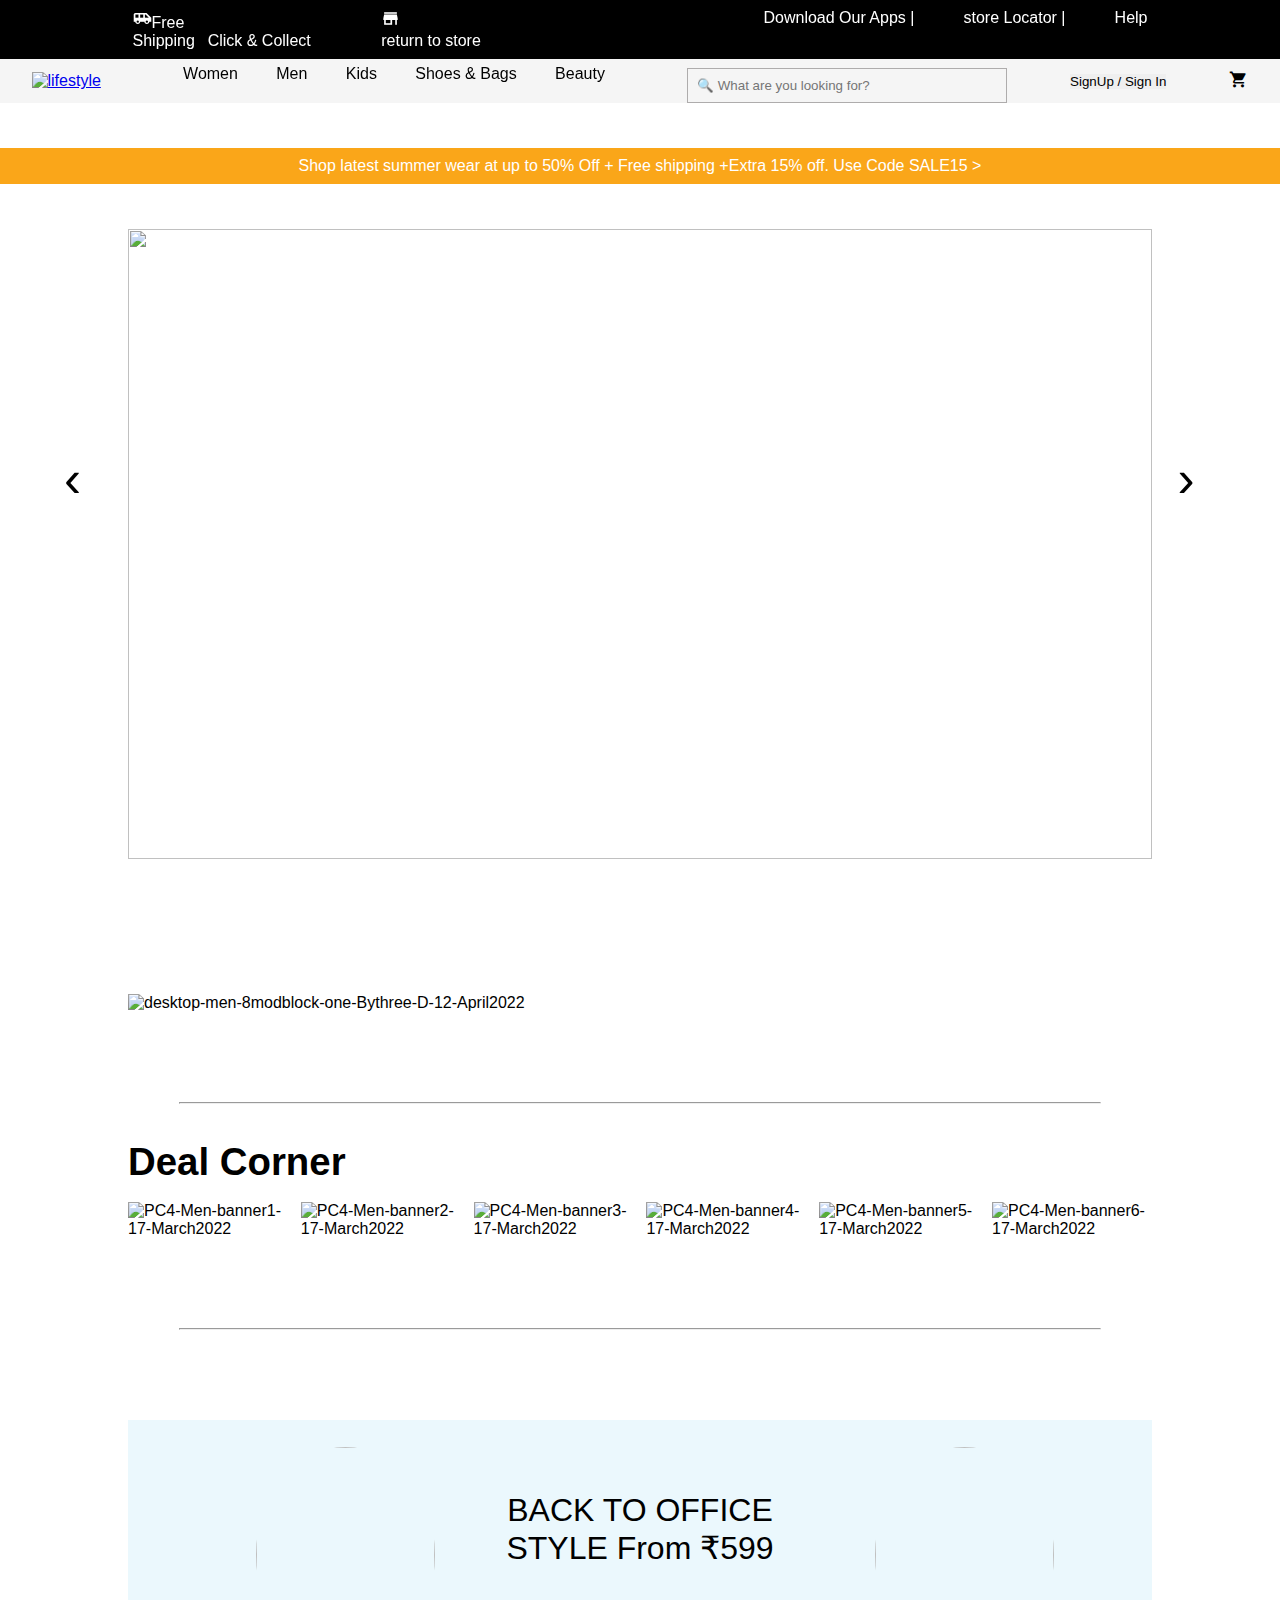
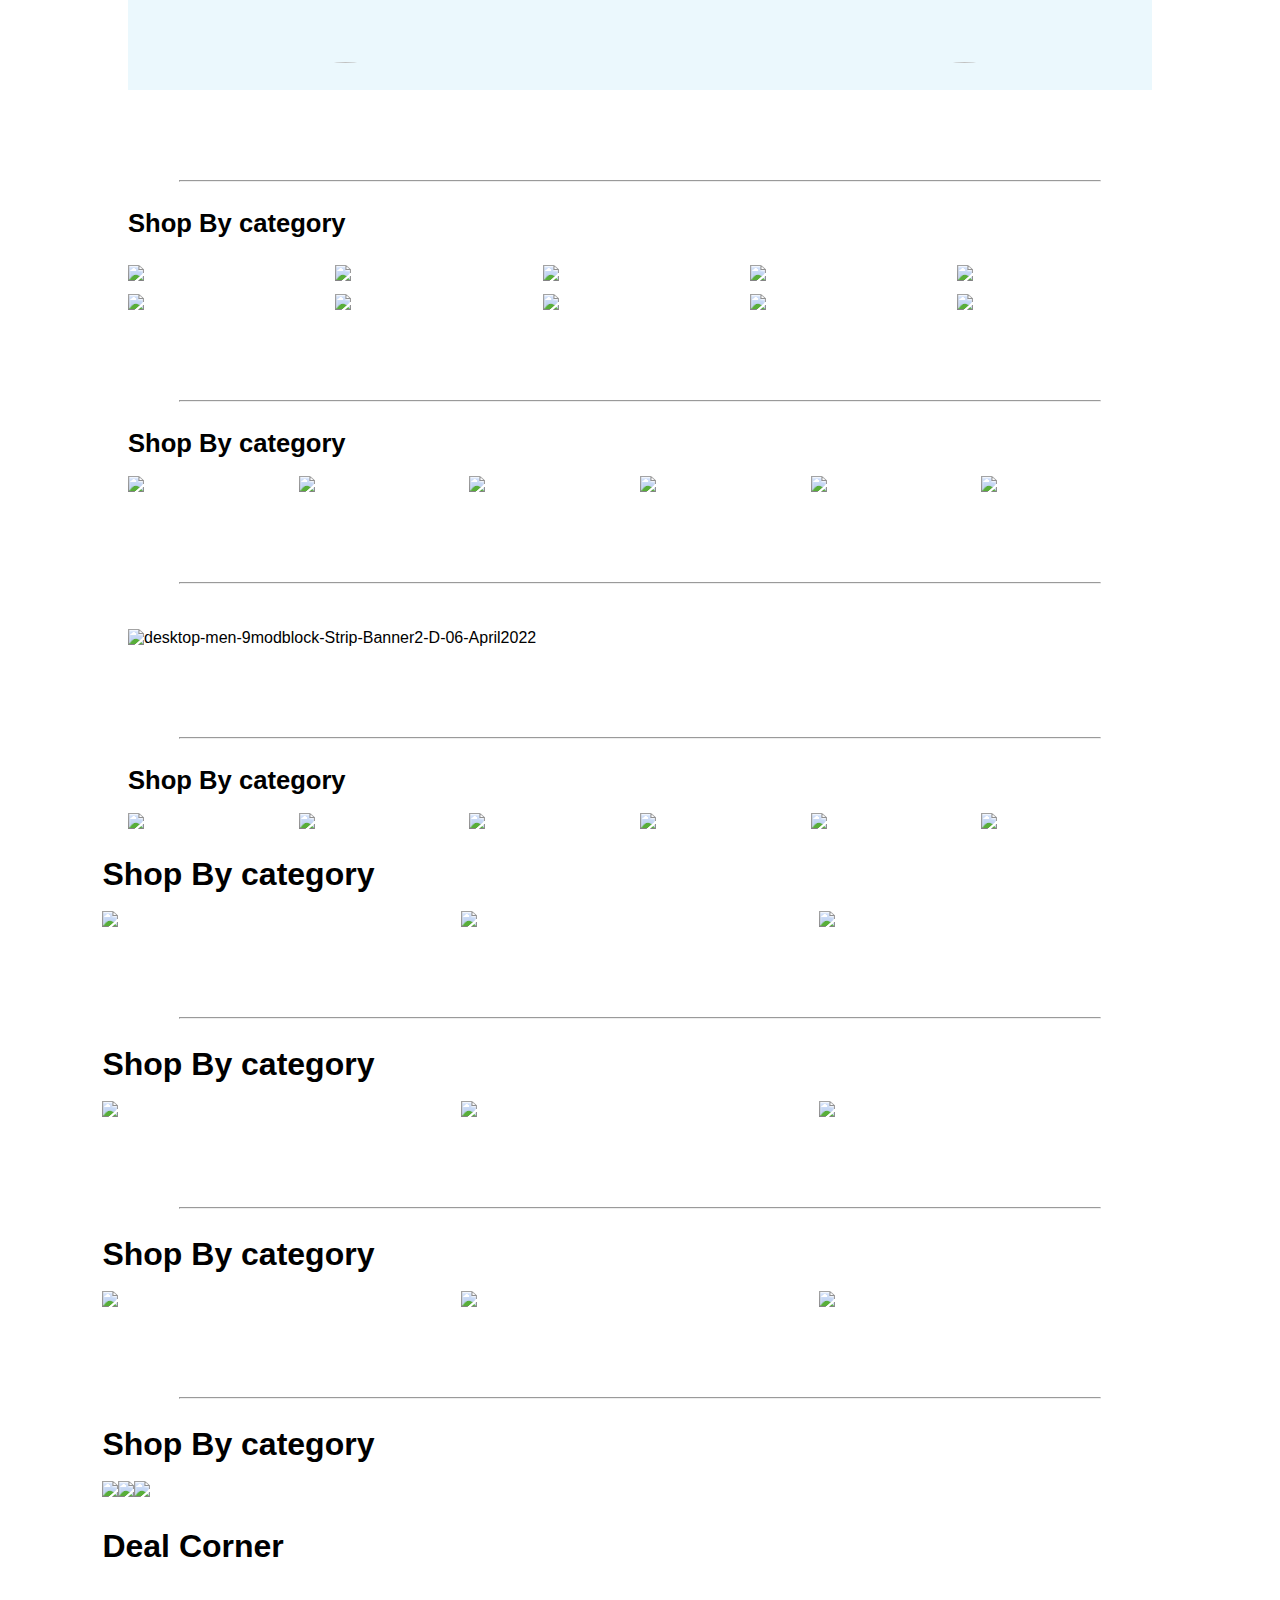
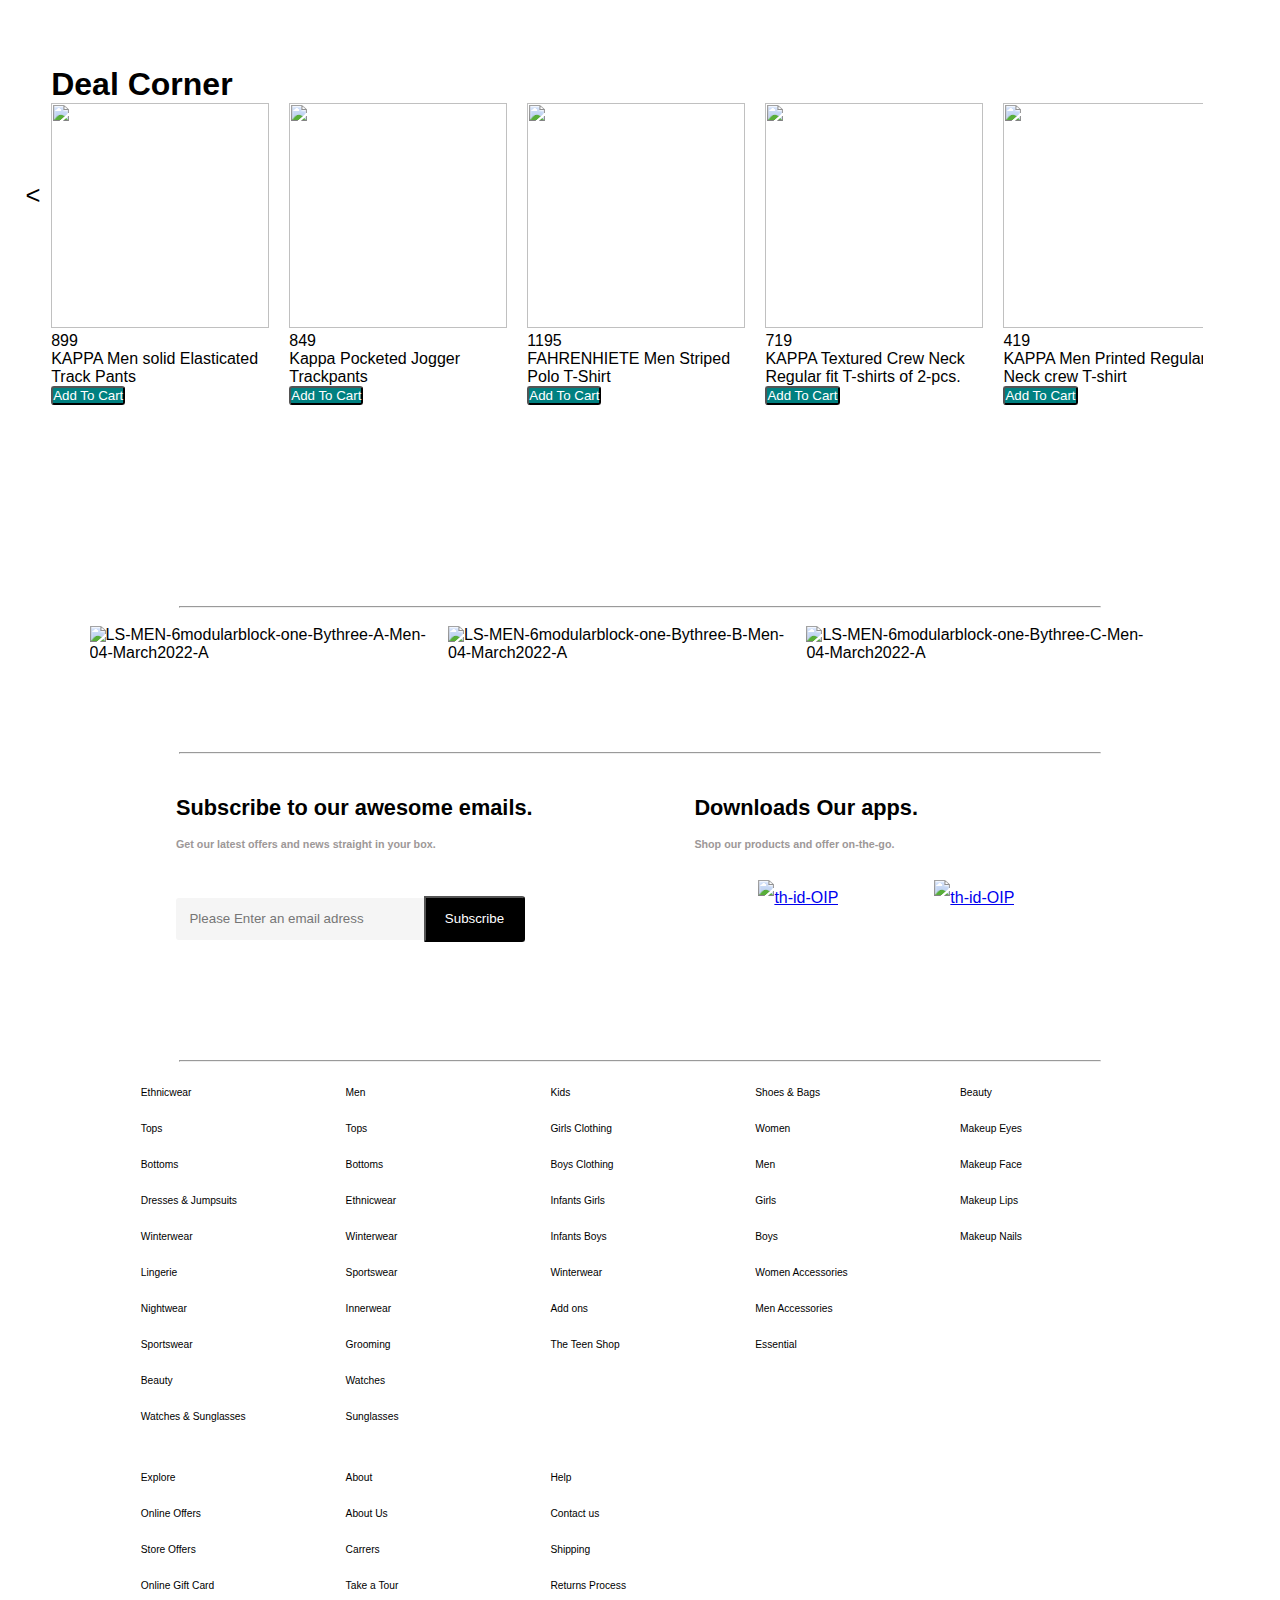
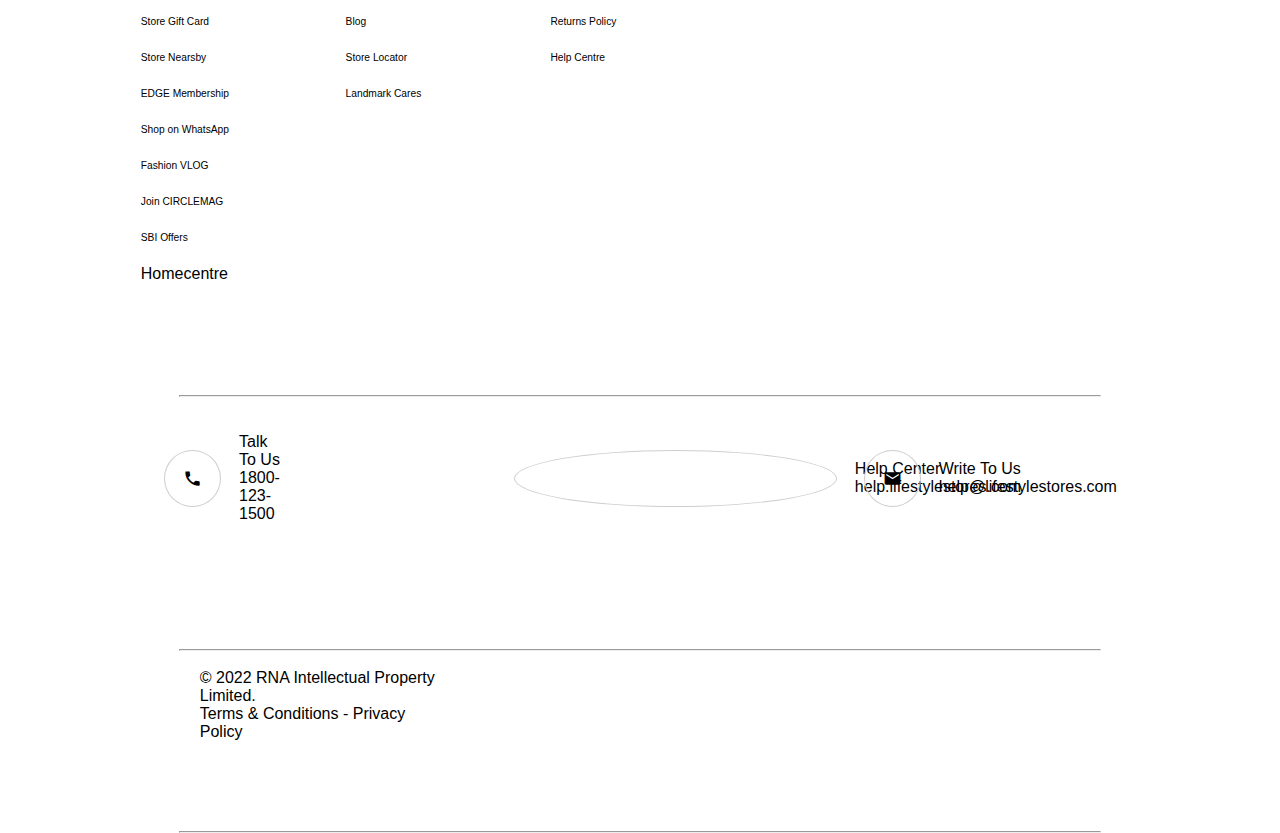
==== commit 1aa8ae9b: "little improvement" ====
--- a/index.html
+++ b/index.html
@@ -461,7 +461,7 @@
     </div>
 
 
-    <hr>
+    <hr id="dealcornerhr">
     <div class="shop_by_department">
         <img src="https://i.ibb.co/3zZpBTq/LS-MEN-6modularblock-one-Bythree-A-Men-04-March2022-A.jpg"
             alt="LS-MEN-6modularblock-one-Bythree-A-Men-04-March2022-A">
--- a/signup.css
+++ b/signup.css
@@ -1,3 +1,6 @@
+*{
+  font-family: CircularStd,-apple-system,BlinkMacSystemFont,Segoe UI,Roboto,Oxygen,Ubuntu,Cantarell,Fira Sans,Droid Sans,Helvetica Neue,sans-serif;
+}
 #hrtag{
   border-top: 1px solid gainsboro;
   margin: 9px 25px;
--- a/header.css
+++ b/header.css
@@ -2,7 +2,7 @@
     margin: 0%;
     padding: 0%;
     box-sizing: border-box;
-
+    font-family: CircularStd,-apple-system,BlinkMacSystemFont,Segoe UI,Roboto,Oxygen,Ubuntu,Cantarell,Fira Sans,Droid Sans,Helvetica Neue,sans-serif;
 }
 .slide_back{
     font-size: 4vw;position: absolute;top: 50vh;left: 5vw;
@@ -444,7 +444,7 @@
 
 .deal_corner {
     width: 90vw;
-    height: 40vh;
+    height: 50vh;
     /* border: 1px solid #cecece; */
     margin-left: 4vw;
     margin-top: 4vh;
@@ -453,20 +453,27 @@
     /* position: absolute; */
 }
 
-#deal_corner_footer_top {
+.deal_corner_footer_top {
     width: 90vw;
-    height: 40vh;
+    height: 50vh;
     margin: auto;
     /* overflow: hidden; */
     transition: 2sec;
-}
-
+    /* border: 1px solid red; */
+ 
+}
+#dealcornerhr{
+    margin-bottom: 2vh;
+
+}
 #deal_corner_footer {
     display: grid;
     grid-template-columns: repeat(8, 1fr);
     /* overflow: hidden; */
     gap: 1.6vw;
     transition: 2sec;
+  height: 100%;
+  margin-bottom: 5vh;
 }
 
 #deal_corner_footer img {
